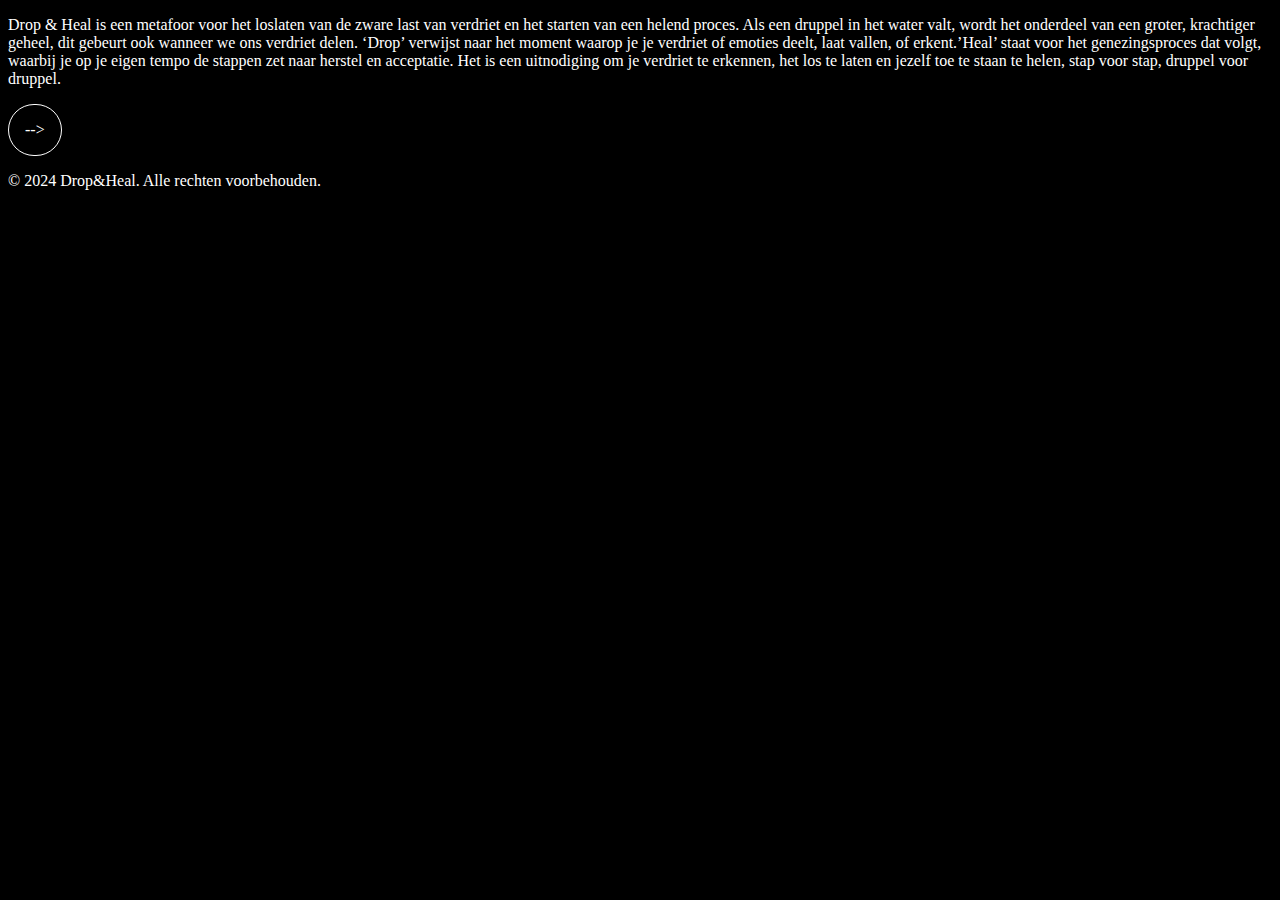
==== begin.html @ 5d1b4ed6 "#8 #3 #1 #2 #4" ====
<!DOCTYPE html>
<html lang="nl">
<head>
    <meta charset="UTF-8">
    <meta name="viewport" content="width=device-width, initial-scale=1.0">
    <title>Document</title>
    <link rel="stylesheet" href="startpagina.css">
</head>
<body>
    <main>
        <p>Drop & Heal is een metafoor voor het loslaten van de zware last van verdriet en het starten van een helend proces. 
            Als een druppel in het water valt, wordt het onderdeel van een groter, krachtiger geheel, dit gebeurt ook wanneer we ons verdriet delen. 
            ‘Drop’ verwijst naar het moment waarop je je verdriet of emoties deelt, laat vallen, of erkent.’Heal’ staat voor het genezingsproces dat volgt, 
            waarbij je op je eigen tempo de stappen zet naar herstel en acceptatie. Het is een uitnodiging om je verdriet te erkennen, 
            het los te laten en jezelf toe te staan te helen, stap voor stap, druppel voor druppel.
        </p>
        <a href="introductiealgemeen.html" class="volgendepagina" aria-label="knop naar introductie">--></a>
    </main>
    <footer>
        <p>&copy; 2024 Drop&Heal. Alle rechten voorbehouden.</p>
    </footer>
</body>
</html>
---- startpagina.css ----
:root {
    --primary-color: black;
    --text-color: white;
}

body {
    background-color: var(--primary-color);
    color: var(--text-color);
}

a:focus-visible {
    outline: 1px solid blue;      
}

a {
    align-items: center;
    text-align: center;
    background-color: var(--primary-color);
    color: var(--text-color);
    border-radius: 37.5px;
    border: solid white 1px;
    text-decoration: none;
    padding: 1em;
    display: inline-flex;
    transition: transform 0.3s ease, box-shadow 0.3s ease;
}

a:hover {
    color: #22A5F9;
    transform: translateZ(1px) scale(1.03); 
    box-shadow: 0 4px 8px rgba(0, 0, 0, 0.3); 
}
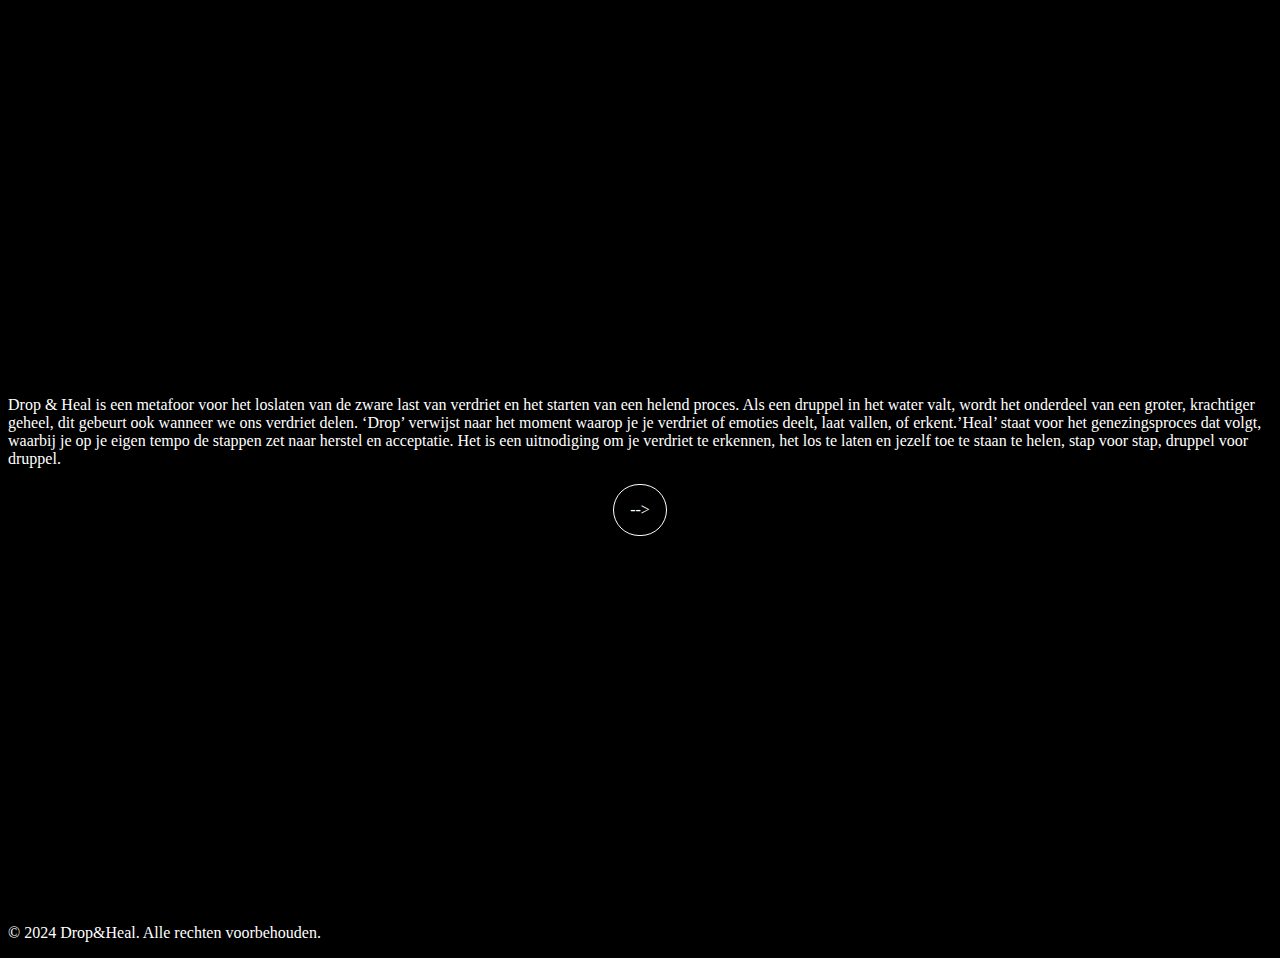
==== commit d0ec7017: "Kleine media query fix?" ====
--- a/begin.html
+++ b/begin.html
@@ -6,8 +6,10 @@
     <title>Document</title>
     <link rel="stylesheet" href="startpagina.css">
 </head>
+
 <body>
     <main>
+        <section>
         <p>Drop & Heal is een metafoor voor het loslaten van de zware last van verdriet en het starten van een helend proces. 
             Als een druppel in het water valt, wordt het onderdeel van een groter, krachtiger geheel, dit gebeurt ook wanneer we ons verdriet delen. 
             ‘Drop’ verwijst naar het moment waarop je je verdriet of emoties deelt, laat vallen, of erkent.’Heal’ staat voor het genezingsproces dat volgt, 
@@ -15,7 +17,9 @@
             het los te laten en jezelf toe te staan te helen, stap voor stap, druppel voor druppel.
         </p>
         <a href="introductiealgemeen.html" class="volgendepagina" aria-label="knop naar introductie">--></a>
+        </section>
     </main>
+    
     <footer>
         <p>&copy; 2024 Drop&Heal. Alle rechten voorbehouden.</p>
     </footer>
--- a/startpagina.css
+++ b/startpagina.css
@@ -6,6 +6,30 @@
 body {
     background-color: var(--primary-color);
     color: var(--text-color);
+}
+
+.achtergrond2 {
+    display: none;
+}
+
+h1 {
+    z-index: 999;
+    position: absolute;
+    top: 25%; /* Plaatst de tekst verticaal in het midden */
+    left: 10%;
+    font-size: 64px;
+}
+
+img {
+    margin-left:0;
+}
+
+section {
+    display: flex;
+    flex-direction: column;
+    justify-content: center; /* Horizontaal centreren */
+    align-items: center; /* Verticaal centreren */
+    height: 100vh; /* Volledige hoogte van het scherm */
 }
 
 a:focus-visible {
@@ -29,4 +53,15 @@
     color: #22A5F9;
     transform: translateZ(1px) scale(1.03); 
     box-shadow: 0 4px 8px rgba(0, 0, 0, 0.3); 
+}
+
+/* Media-query voor kleinere schermen */
+@media (min-width: 392px)  {
+    .achtergrond2 {
+    display: flex;
+}
+
+.achtergrond1 {
+    display: none;
+}
 }